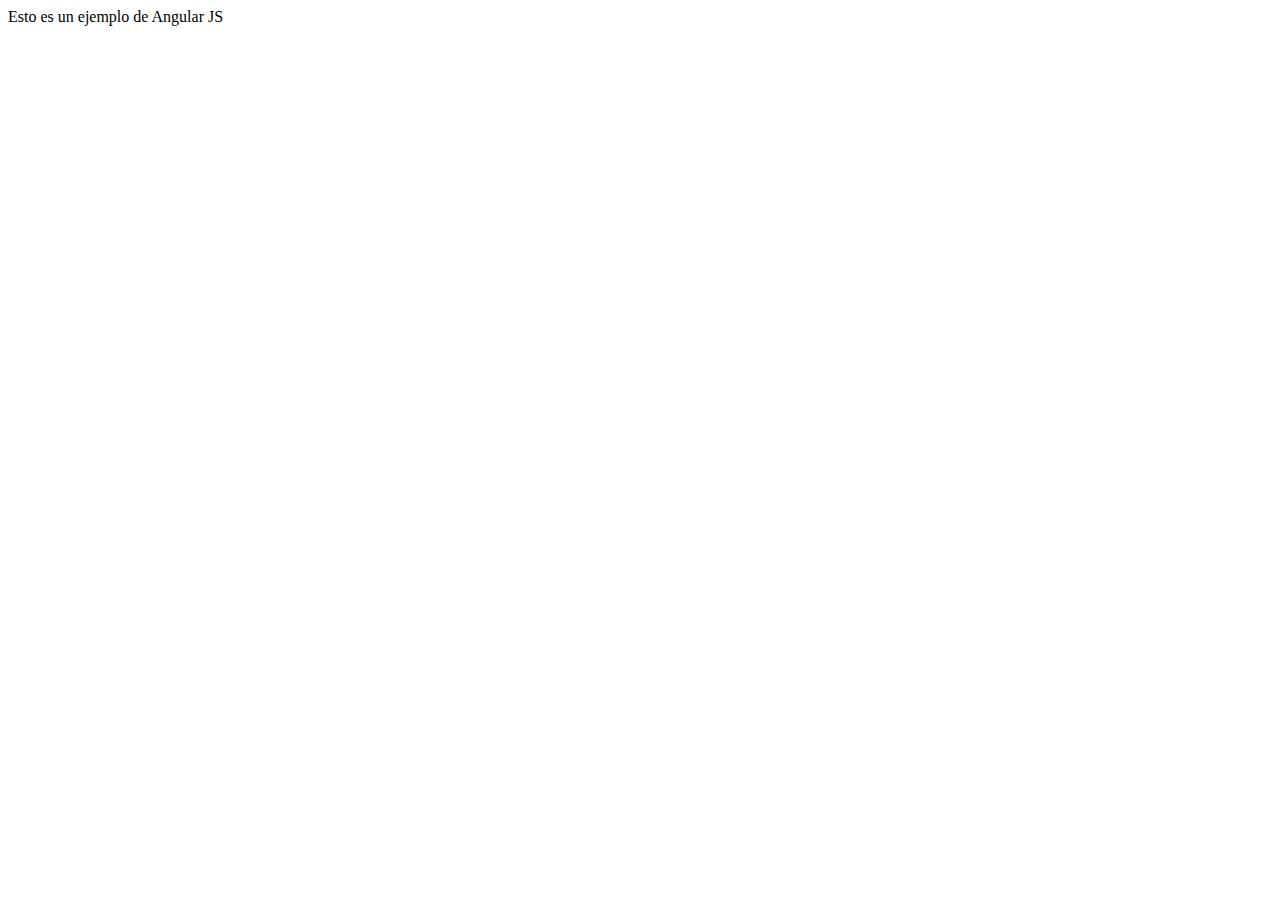
==== index.html @ 52dd97df "Primer commit, Hola mundo en angular + arquitectura para futuros proyectos" ====
<!-- Archivo index.html es el archivo principal, este contiene la aplicación que desarrollaremos en angular
	además del controlador principal, esta página recibirá toda la lógica que implementemos en nuestro proyecto
	basado en esta tecnologia para el FrontEnd de nuestro sistema -->
<!DOCTYPE html>
<html lang="es">
<head>
	<meta charset="UTF-8">
	<title></title>
	<link rel="stylesheet" href="">
	<script src="lib/js/angular.min.js"></script>
	<script src="app/app.js"></script>
</head>
<!-- ng-app es la directiva nativa de angular que me permite declarar la aplicación que controlaremos con los
	distintos controllers que implementemos, en este caso con la directiva ng-controller -->
<body ng-app="aplicacion" ng-controller="AplicacionController">
	<!-- la doble expresión de {{}} nos permite acceder desde nuestro archivo app.js mediante el uso del $scope
		es decir en este caso "ejemplo" funciona como una simple variable y nuestro {{}} como un print sobre nuestro 
		navegador " -->
	{{ejemplo}}
</body>
</html>
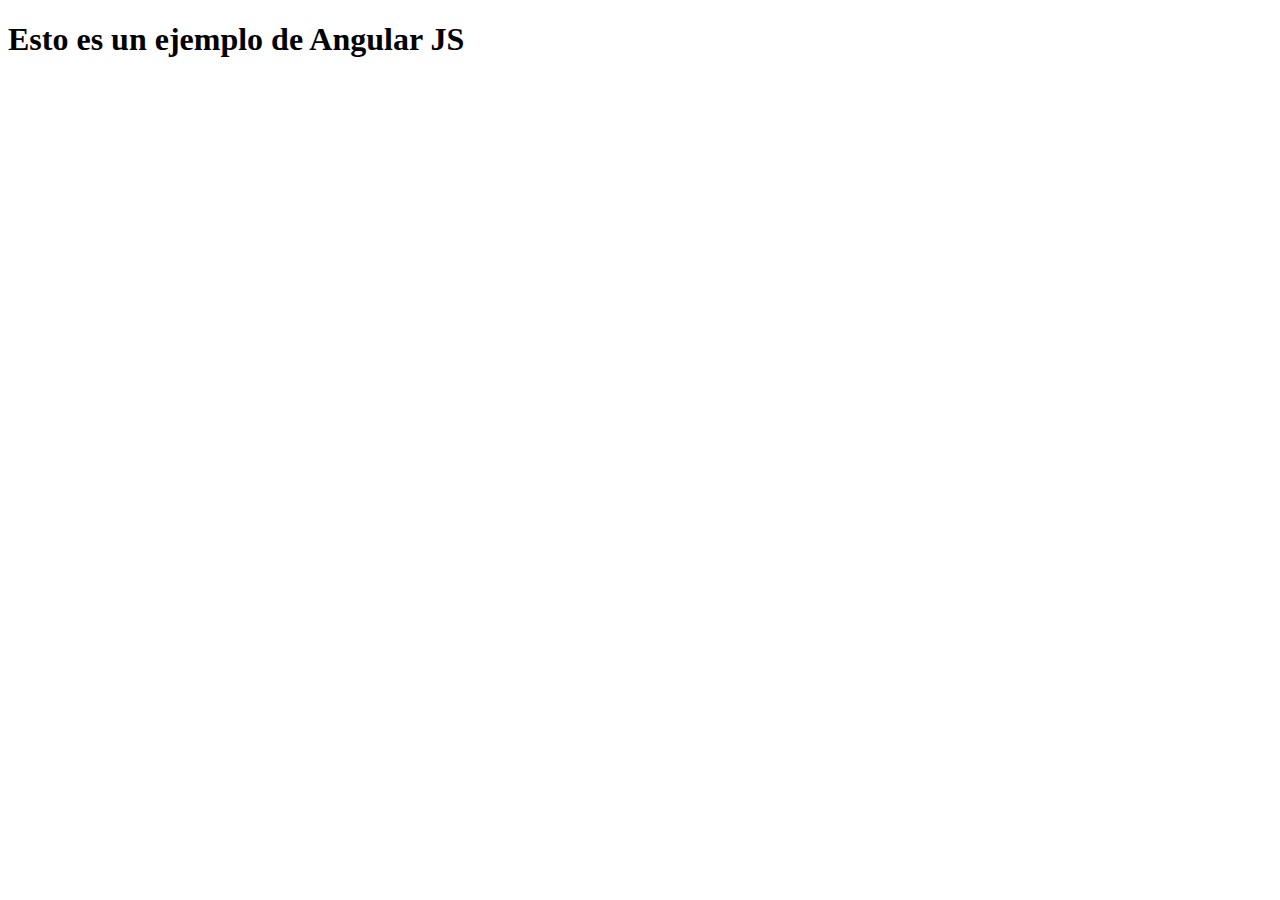
==== commit 2073b740: "Merge pull request #1 from rccursach/correciones" ====
--- a/index.html
+++ b/index.html
@@ -1,21 +1,40 @@
 <!-- Archivo index.html es el archivo principal, este contiene la aplicación que desarrollaremos en angular
-	además del controlador principal, esta página recibirá toda la lógica que implementemos en nuestro proyecto
-	basado en esta tecnologia para el FrontEnd de nuestro sistema -->
+  además del controlador principal, esta página recibirá toda la lógica que implementemos en nuestro proyecto
+  basado en esta tecnologia para el FrontEnd de nuestro sistema -->
 <!DOCTYPE html>
 <html lang="es">
 <head>
-	<meta charset="UTF-8">
-	<title></title>
-	<link rel="stylesheet" href="">
-	<script src="lib/js/angular.min.js"></script>
-	<script src="app/app.js"></script>
+  <meta charset="UTF-8">
+  <title>Ejemplo Angular</title>
+  <!-- hojas de estilo, Bootstrap 3 y una personalizada -->
+  <link rel="stylesheet" href="lib/css/bootstrap.min.css">
+  <link rel="stylesheet" href="lib/css/main.css">
+  <!-- Archivos Javascript -->
+  <script src="lib/js/bootstrap.min.js"></script>
+  <script src="lib/js/angular.min.js"></script>
+  <script src="app/directives.js"></script>
+  <script src="app/controllers/AplicacionController.js"></script>
+  <script src="app/app.js"></script>
 </head>
 <!-- ng-app es la directiva nativa de angular que me permite declarar la aplicación que controlaremos con los
-	distintos controllers que implementemos, en este caso con la directiva ng-controller -->
+  distintos controllers que implementemos, en este caso con la directiva ng-controller -->
 <body ng-app="aplicacion" ng-controller="AplicacionController">
-	<!-- la doble expresión de {{}} nos permite acceder desde nuestro archivo app.js mediante el uso del $scope
-		es decir en este caso "ejemplo" funciona como una simple variable y nuestro {{}} como un print sobre nuestro 
-		navegador " -->
-	{{ejemplo}}
+  <!-- la doble expresión de {{}} o ng-bind nos permite acceder desde nuestro archivo app.js mediante el uso del $scope
+    es decir en este caso "ejemplo" funciona como una simple variable y nuestro {{}} como un print sobre nuestro 
+    navegador " -->
+  <div class="container">
+    <h1 ng-bind="ejemplo"></h1>
+
+    <div class="row">
+      <div class="col-lg-4">
+        <div mi-panel1></div>
+      </div>
+      <div class="col-lg-4">
+        <mi-panel2></mi-panel2>
+      </div>
+    </div>
+  </div>
+  
+  
 </body>
 </html>--- a/lib/css/main.css
+++ b/lib/css/main.css
@@ -0,0 +1,8 @@
+img {
+  width:350px;
+  align-content: center;
+}
+.panel {
+  /*margin-left: 100px;*/
+  width: 100%;
+}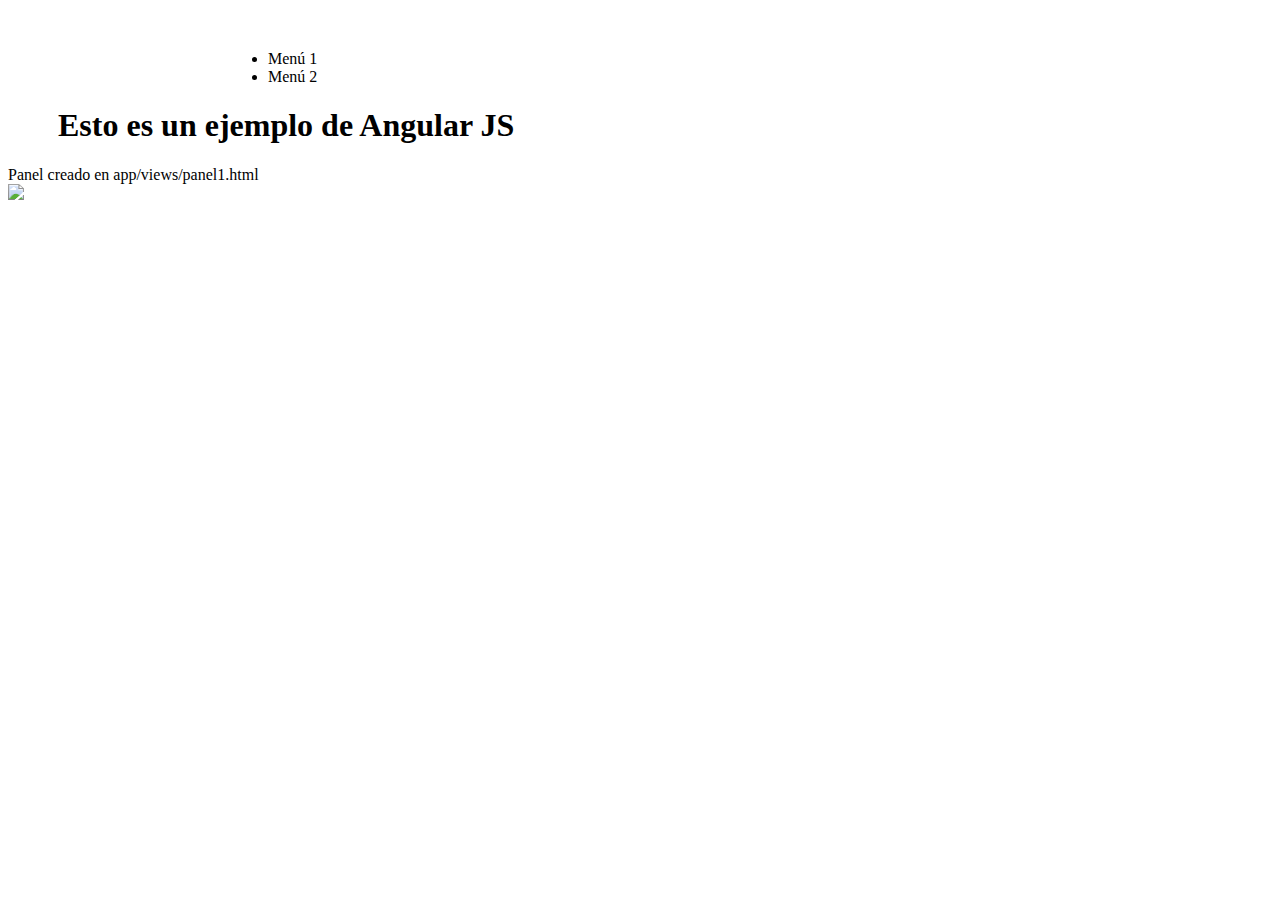
==== commit 555070b2: "Ejemplo de tab con ng-include" ====
--- a/index.html
+++ b/index.html
@@ -18,19 +18,16 @@
 </head>
 <!-- ng-app es la directiva nativa de angular que me permite declarar la aplicación que controlaremos con los
   distintos controllers que implementemos, en este caso con la directiva ng-controller -->
-<body ng-app="aplicacion" ng-controller="AplicacionController">
+<body ng-app="app" ng-controller="applicationController">
   <!-- la doble expresión de {{}} o ng-bind nos permite acceder desde nuestro archivo app.js mediante el uso del $scope
     es decir en este caso "ejemplo" funciona como una simple variable y nuestro {{}} como un print sobre nuestro 
     navegador " -->
+  <nav-example></nav-example> 
+  <h1 ng-bind="ejemplo"></h1>
   <div class="container">
-    <h1 ng-bind="ejemplo"></h1>
 
     <div class="row">
-      <div class="col-lg-4">
-        <div mi-panel1></div>
-      </div>
-      <div class="col-lg-4">
-        <mi-panel2></mi-panel2>
+      <div class="col-lg-4" ng-include="menu">
       </div>
     </div>
   </div>
--- a/lib/css/main.css
+++ b/lib/css/main.css
@@ -5,4 +5,11 @@
 .panel {
   /*margin-left: 100px;*/
   width: 100%;
+}
+.nav {
+  margin-left: 220px;
+  margin-top: 50px;
+}
+h1 {
+  margin-left: 50px;
 }